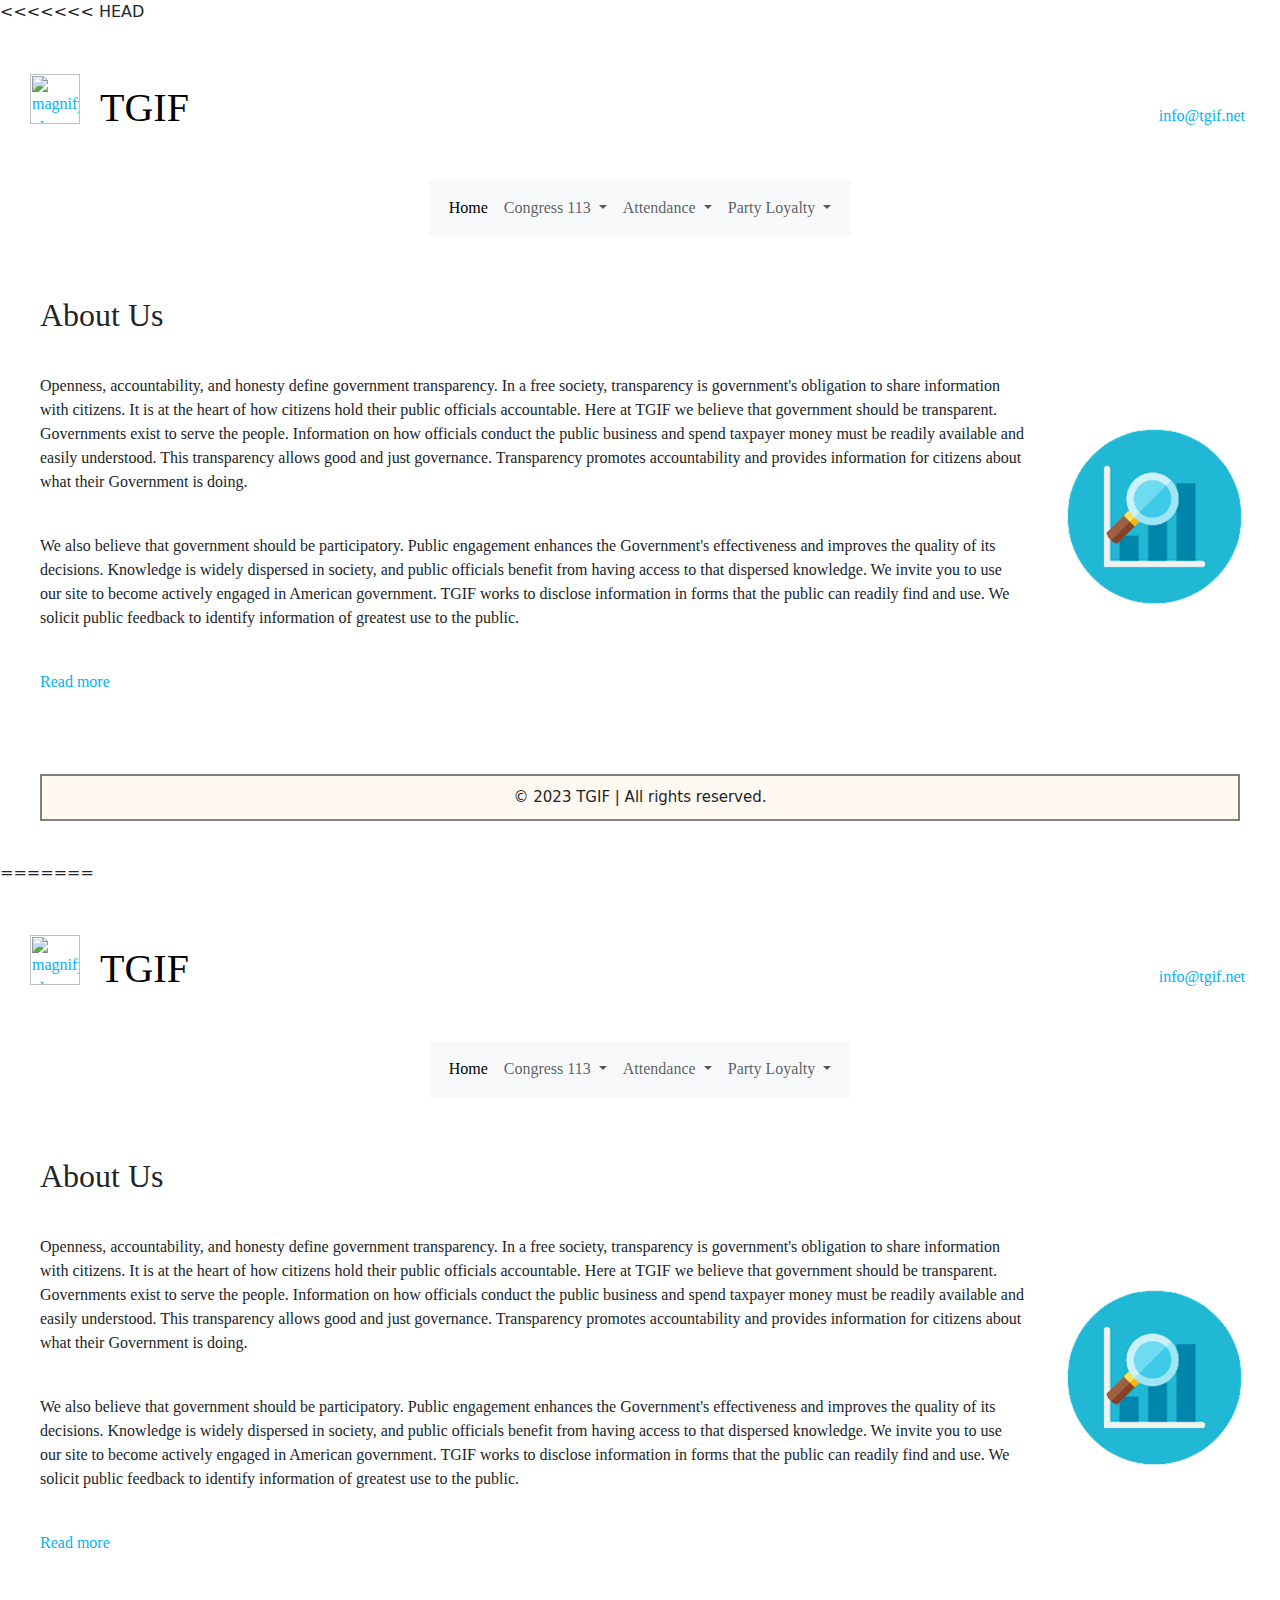
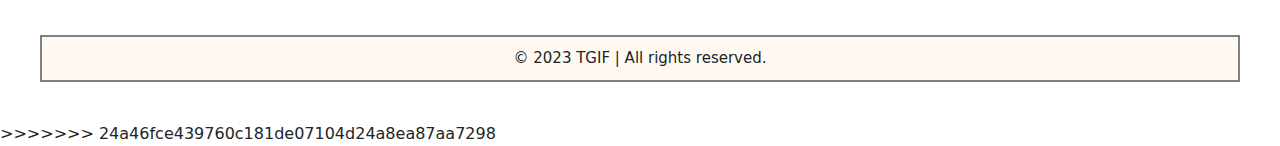
==== index.html @ 57f2e2b4 "Merge branch 'main' of https://github.com/danibarisic/TGIF" ====
<<<<<<< HEAD
<!doctype html>

<html lang="en">

<head>
    <meta charset="utf-8">
    <meta name="viewport" content="width=device-width, initial-scale=1">
    <link href="https://cdn.jsdelivr.net/npm/bootstrap@5.3.3/dist/css/bootstrap.min.css" rel="stylesheet"
        integrity="sha384-QWTKZyjpPEjISv5WaRU9OFeRpok6YctnYmDr5pNlyT2bRjXh0JMhjY6hW+ALEwIH" crossorigin="anonymous">
    <link rel="stylesheet" href='styles.css'>
    <title>TGIF</title>

<body>
    <div class="header-container">
        <div class="logo-container">
            <a href="index.html">
                <img alt='magnifying glass' id='logo-image' src="/TGIF/assets/Images/logo.png">
            </a>
            <div class='title-container'>
                <a href="index.html">
                    <h1>TGIF</h1>
                </a>
            </div>
        </div>
        <a id='contact-email' href="mailto:info@tgif.net">info@tgif.net</a>
    </div>
    <div class="navbar-container">
        <nav class="navbar navbar-expand-lg bg-body-tertiary">
            <div class="container-fluid">
                <button class="navbar-toggler" type="button" data-bs-toggle="collapse"
                    data-bs-target="#navbarSupportedContent" aria-controls="navbarSupportedContent"
                    aria-expanded="false" aria-label="Toggle navigation">
                    <span class="navbar-toggler-icon"></span>
                </button>
                <div class="collapse navbar-collapse" id="navbarSupportedContent">
                    <ul class="navbar-nav me-auto mb-2 mb-lg-0">
                        <li class="nav-item">
                            <a class="nav-link active" aria-current="page" href="index.html">Home</a>
                        </li>
                        <li class="nav-item dropdown">
                            <a class="nav-link dropdown-toggle" href="#" role="button" data-bs-toggle="dropdown"
                                aria-expanded="false">
                                Congress 113
                            </a>
                            <ul class="dropdown-menu">
                                <li><a class="dropdown-item" href="house.html">House</a></li>
                                <li><a class="dropdown-item" href="senate.html">Senate</a></li>
                            </ul>
                        </li>
                        <li class="nav-item dropdown">
                            <a class="nav-link dropdown-toggle" href="#" role="button" data-bs-toggle="dropdown"
                                aria-expanded="false">
                                Attendance
                            </a>
                            <ul class="dropdown-menu">
                                <li><a class="dropdown-item" href="#">House</a></li>
                                <li><a class="dropdown-item" href="#">Senate</a></li>
                            </ul>
                        </li>
                        <li class="nav-item dropdown">
                            <a class="nav-link dropdown-toggle" href="#" role="button" data-bs-toggle="dropdown"
                                aria-expanded="false">
                                Party Loyalty
                            </a>
                            <ul class="dropdown-menu">
                                <li><a class="dropdown-item" href="#">House</a></li>
                                <li><a class="dropdown-item" href="#">Senate</a></li>
                            </ul>
                    </ul>
                </div>
            </div>
        </nav>
    </div>


    <div class="info-container">
        <div>
            <h2>About Us</h2>
            <p>Openness, accountability, and honesty define government transparency. In a free society, transparency is
                government's obligation to share information with citizens. It is at the heart of how citizens hold
                their
                public
                officials accountable. Here at TGIF we believe that government should be transparent.

                Governments exist to serve the people. Information on how officials conduct the public business and
                spend
                taxpayer money must be readily available and easily understood. This transparency allows good and just
                governance. Transparency promotes accountability and provides information for citizens about what their
                Government is doing.
            </p>
            <p>
                We also believe that government should be participatory. Public engagement enhances the Government's
                effectiveness and improves the quality of its decisions. Knowledge is widely dispersed in society, and
                public
                officials benefit from having access to that dispersed knowledge. We invite you to use our site to
                become
                actively engaged in American government.

                TGIF works to disclose information in forms that the public can readily find and use. We solicit public
                feedback
                to identify information of greatest use to the public.
            </p>
            <p><a href="...">Read more</a></p>
        </div>

        <div class="image-container">
            <img alt='magnifying glass' id='main-image' src="assets/Images/tgif-home-image.png">
        </div>

    </div>
    <div class="footer-container">
        <p>&copy; 2023 TGIF | All rights reserved.</p>
    </div>

    <script src="https://cdn.jsdelivr.net/npm/bootstrap@5.3.3/dist/js/bootstrap.bundle.min.js"
        integrity="sha384-YvpcrYf0tY3lHB60NNkmXc5s9fDVZLESaAA55NDzOxhy9GkcIdslK1eN7N6jIeHz"
        crossorigin="anonymous"></script>

    <script type="module"
        src="script.js">import { fetchSenateJson, makeHtml, makeMemberRows } from './script.js';</script>
</body>

=======
<!doctype html>

<html lang="en">

<head>
    <meta charset="utf-8">
    <meta name="viewport" content="width=device-width, initial-scale=1">
    <link href="https://cdn.jsdelivr.net/npm/bootstrap@5.3.3/dist/css/bootstrap.min.css" rel="stylesheet"
        integrity="sha384-QWTKZyjpPEjISv5WaRU9OFeRpok6YctnYmDr5pNlyT2bRjXh0JMhjY6hW+ALEwIH" crossorigin="anonymous">
    <link rel="stylesheet" href='styles.css'>
    <title>TGIF</title>

<body>
    <div class="header-container">
        <div class="logo-container">
            <a href="index.html">
                <img alt='magnifying glass' id='logo-image' src="/TGIF/assets/Images/logo.png">
            </a>
            <div class='title-container'>
                <a href="index.html">
                    <h1>TGIF</h1>
                </a>
            </div>
        </div>
        <a id='contact-email' href="mailto:info@tgif.net">info@tgif.net</a>
    </div>
    <div class="navbar-container">
        <nav class="navbar navbar-expand-lg bg-body-tertiary">
            <div class="container-fluid">
                <button class="navbar-toggler" type="button" data-bs-toggle="collapse"
                    data-bs-target="#navbarSupportedContent" aria-controls="navbarSupportedContent"
                    aria-expanded="false" aria-label="Toggle navigation">
                    <span class="navbar-toggler-icon"></span>
                </button>
                <div class="collapse navbar-collapse" id="navbarSupportedContent">
                    <ul class="navbar-nav me-auto mb-2 mb-lg-0">
                        <li class="nav-item">
                            <a class="nav-link active" aria-current="page" href="index.html">Home</a>
                        </li>
                        <li class="nav-item dropdown">
                            <a class="nav-link dropdown-toggle" href="#" role="button" data-bs-toggle="dropdown"
                                aria-expanded="false">
                                Congress 113
                            </a>
                            <ul class="dropdown-menu">
                                <li><a class="dropdown-item" href="house.html">House</a></li>
                                <li><a class="dropdown-item" href="senate.html">Senate</a></li>
                            </ul>
                        </li>
                        <li class="nav-item dropdown">
                            <a class="nav-link dropdown-toggle" href="#" role="button" data-bs-toggle="dropdown"
                                aria-expanded="false">
                                Attendance
                            </a>
                            <ul class="dropdown-menu">
                                <li><a class="dropdown-item" href="#">House</a></li>
                                <li><a class="dropdown-item" href="#">Senate</a></li>
                            </ul>
                        </li>
                        <li class="nav-item dropdown">
                            <a class="nav-link dropdown-toggle" href="#" role="button" data-bs-toggle="dropdown"
                                aria-expanded="false">
                                Party Loyalty
                            </a>
                            <ul class="dropdown-menu">
                                <li><a class="dropdown-item" href="#">House</a></li>
                                <li><a class="dropdown-item" href="#">Senate</a></li>
                            </ul>
                    </ul>
                </div>
            </div>
        </nav>
    </div>


    <div class="info-container">
        <div>
            <h2>About Us</h2>
            <p>Openness, accountability, and honesty define government transparency. In a free society, transparency is
                government's obligation to share information with citizens. It is at the heart of how citizens hold
                their
                public
                officials accountable. Here at TGIF we believe that government should be transparent.

                Governments exist to serve the people. Information on how officials conduct the public business and
                spend
                taxpayer money must be readily available and easily understood. This transparency allows good and just
                governance. Transparency promotes accountability and provides information for citizens about what their
                Government is doing.
            </p>
            <p>
                We also believe that government should be participatory. Public engagement enhances the Government's
                effectiveness and improves the quality of its decisions. Knowledge is widely dispersed in society, and
                public
                officials benefit from having access to that dispersed knowledge. We invite you to use our site to
                become
                actively engaged in American government.

                TGIF works to disclose information in forms that the public can readily find and use. We solicit public
                feedback
                to identify information of greatest use to the public.
            </p>
            <p><a href="...">Read more</a></p>
        </div>

        <div class="image-container">
            <img alt='magnifying glass' id='main-image' src="assets/Images/tgif-home-image.png">
        </div>

    </div>
    <div class="footer-container">
        <p>&copy; 2023 TGIF | All rights reserved.</p>
    </div>

    <script src="https://cdn.jsdelivr.net/npm/bootstrap@5.3.3/dist/js/bootstrap.bundle.min.js"
        integrity="sha384-YvpcrYf0tY3lHB60NNkmXc5s9fDVZLESaAA55NDzOxhy9GkcIdslK1eN7N6jIeHz"
        crossorigin="anonymous"></script>

    <script type="module"
        src="script.js">import { fetchSenateJson, makeHtml, makeMemberRows } from './script.js';</script>
</body>

>>>>>>> 24a46fce439760c181de07104d24a8ea87aa7298
</html>
---- styles.css ----
@font-face {
    font-family: NewsReader;
    src: url(/Fonts/Newsreader/Newsreader-VariableFont_opsz\,wght.ttf);
}

/* header styles */
.header-container {
    display: flex;
    justify-content: space-between;
}

.logo-container {
    display: flex;
    flex-direction: row;
    margin-left: 30px;

}

#logo-image {
    margin-top: 50px;
    width: 50px;
    height: 50px;
}

.title-container {
    margin-left: 20px;
    font-size: 20px;
}

.title-container h1 {
    text-decoration: none;
    color: black;
}

.title-container a:hover {
    text-decoration: none;
}

h1 {
    margin-top: 60px;
    font-family: Newsreader;
}

/* body styles */
h2 {
    font-family: Newsreader;
    margin-left: 40px;
    margin-top: 20px;
}

#main-image {
    width: 180px;
    margin-right: 35px;
    margin-top: 150px;
}

a:hover {
    text-decoration: underline;
}

a {
    font-family: Newsreader;
    color: rgb(0, 178, 243);
    text-decoration: none;
}

.nav-bar a {
    font-family: Newsreader;
    color: rgb(0, 178, 243);
    text-decoration: none;
    position: relative;
    margin: 0%;
}

.navbar-link:hover {
    background-color: rgb(215, 215, 215);
}

.navbar-container {
    /* border-style: solid; */
    border-color: grey;
    border-width: 2px;
    display: flex;
    justify-content: center;
    margin: 40px;
}

#contact-email {
    margin-top: 80px;
    margin-right: 35px;
    justify-self: right;
}

.info-container {
    display: flex;
    justify-content: space-around;
    flex-direction: row;
}

.info-container p {
    font-family: Newsreader;
    margin: 40px;
}

.nav-bar {
    height: 20px;
    position: relative;
    display: flex;
    justify-content: left;
    border-style: solid;
    background-color: rgb(255, 249, 241);
    border-color: grey;
    border-width: 2px;
    margin: 30px 30px;
    padding: 10px 20px;
    gap: 20px;
    overflow: hidden;
}

.table {
    border: 2px solid rgb(140 140 140);
    table-layout: auto;
    width: auto;
    font-family: Newsreader;
    margin-left: 40px;
    margin-right: 40px;
}

.senate-table-body {
    font-size: medium;
}

.table td {
    font-family: Arial, Helvetica, sans-serif;
}

/* footer styles */
.footer-container {
    display: flex;
    justify-content: center;
    border-style: solid;
    background-color: rgb(255, 249, 241);
    border-color: grey;
    border-width: 2px;
    margin: 40px;
}

.footer-container p {
    margin-top: 10px;
    margin-bottom: 10px;
    font-size: 15px;
    text-align: center;
}
---- styles.css ----
@font-face {
    font-family: NewsReader;
    src: url(/Fonts/Newsreader/Newsreader-VariableFont_opsz\,wght.ttf);
}

/* header styles */
.header-container {
    display: flex;
    justify-content: space-between;
}

.logo-container {
    display: flex;
    flex-direction: row;
    margin-left: 30px;

}

#logo-image {
    margin-top: 50px;
    width: 50px;
    height: 50px;
}

.title-container {
    margin-left: 20px;
    font-size: 20px;
}

.title-container h1 {
    text-decoration: none;
    color: black;
}

.title-container a:hover {
    text-decoration: none;
}

h1 {
    margin-top: 60px;
    font-family: Newsreader;
}

/* body styles */
h2 {
    font-family: Newsreader;
    margin-left: 40px;
    margin-top: 20px;
}

#main-image {
    width: 180px;
    margin-right: 35px;
    margin-top: 150px;
}

a:hover {
    text-decoration: underline;
}

a {
    font-family: Newsreader;
    color: rgb(0, 178, 243);
    text-decoration: none;
}

.nav-bar a {
    font-family: Newsreader;
    color: rgb(0, 178, 243);
    text-decoration: none;
    position: relative;
    margin: 0%;
}

.navbar-link:hover {
    background-color: rgb(215, 215, 215);
}

.navbar-container {
    /* border-style: solid; */
    border-color: grey;
    border-width: 2px;
    display: flex;
    justify-content: center;
    margin: 40px;
}

#contact-email {
    margin-top: 80px;
    margin-right: 35px;
    justify-self: right;
}

.info-container {
    display: flex;
    justify-content: space-around;
    flex-direction: row;
}

.info-container p {
    font-family: Newsreader;
    margin: 40px;
}

.nav-bar {
    height: 20px;
    position: relative;
    display: flex;
    justify-content: left;
    border-style: solid;
    background-color: rgb(255, 249, 241);
    border-color: grey;
    border-width: 2px;
    margin: 30px 30px;
    padding: 10px 20px;
    gap: 20px;
    overflow: hidden;
}

.table {
    border: 2px solid rgb(140 140 140);
    table-layout: auto;
    width: auto;
    font-family: Newsreader;
    margin-left: 40px;
    margin-right: 40px;
}

.senate-table-body {
    font-size: medium;
}

.table td {
    font-family: Arial, Helvetica, sans-serif;
}

/* footer styles */
.footer-container {
    display: flex;
    justify-content: center;
    border-style: solid;
    background-color: rgb(255, 249, 241);
    border-color: grey;
    border-width: 2px;
    margin: 40px;
}

.footer-container p {
    margin-top: 10px;
    margin-bottom: 10px;
    font-size: 15px;
    text-align: center;
}
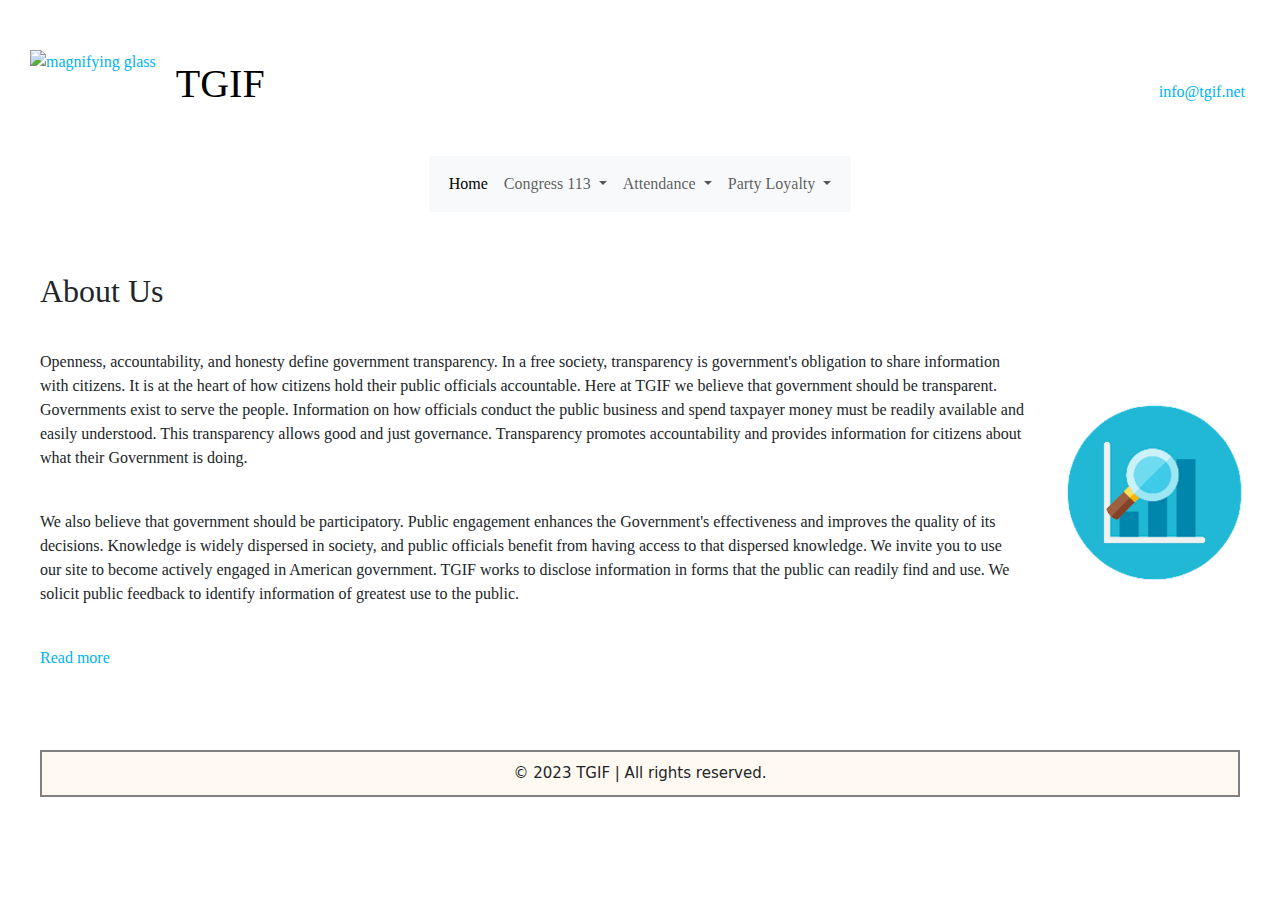
==== commit 5c50ad38: "minor fixes" ====
--- a/index.html
+++ b/index.html
@@ -1,4 +1,3 @@
-<<<<<<< HEAD
 <!doctype html>
 
 <html lang="en">
@@ -77,7 +76,8 @@
     <div class="info-container">
         <div>
             <h2>About Us</h2>
-            <p>Openness, accountability, and honesty define government transparency. In a free society, transparency is
+            <p>Openness, accountability, and honesty define government transparency. In a free society, transparency
+                is
                 government's obligation to share information with citizens. It is at the heart of how citizens hold
                 their
                 public
@@ -85,19 +85,23 @@
 
                 Governments exist to serve the people. Information on how officials conduct the public business and
                 spend
-                taxpayer money must be readily available and easily understood. This transparency allows good and just
-                governance. Transparency promotes accountability and provides information for citizens about what their
+                taxpayer money must be readily available and easily understood. This transparency allows good and
+                just
+                governance. Transparency promotes accountability and provides information for citizens about what
+                their
                 Government is doing.
             </p>
             <p>
                 We also believe that government should be participatory. Public engagement enhances the Government's
-                effectiveness and improves the quality of its decisions. Knowledge is widely dispersed in society, and
+                effectiveness and improves the quality of its decisions. Knowledge is widely dispersed in society,
+                and
                 public
                 officials benefit from having access to that dispersed knowledge. We invite you to use our site to
                 become
                 actively engaged in American government.
 
-                TGIF works to disclose information in forms that the public can readily find and use. We solicit public
+                TGIF works to disclose information in forms that the public can readily find and use. We solicit
+                public
                 feedback
                 to identify information of greatest use to the public.
             </p>
@@ -121,128 +125,4 @@
         src="script.js">import { fetchSenateJson, makeHtml, makeMemberRows } from './script.js';</script>
 </body>
 
-=======
-<!doctype html>
-
-<html lang="en">
-
-<head>
-    <meta charset="utf-8">
-    <meta name="viewport" content="width=device-width, initial-scale=1">
-    <link href="https://cdn.jsdelivr.net/npm/bootstrap@5.3.3/dist/css/bootstrap.min.css" rel="stylesheet"
-        integrity="sha384-QWTKZyjpPEjISv5WaRU9OFeRpok6YctnYmDr5pNlyT2bRjXh0JMhjY6hW+ALEwIH" crossorigin="anonymous">
-    <link rel="stylesheet" href='styles.css'>
-    <title>TGIF</title>
-
-<body>
-    <div class="header-container">
-        <div class="logo-container">
-            <a href="index.html">
-                <img alt='magnifying glass' id='logo-image' src="/TGIF/assets/Images/logo.png">
-            </a>
-            <div class='title-container'>
-                <a href="index.html">
-                    <h1>TGIF</h1>
-                </a>
-            </div>
-        </div>
-        <a id='contact-email' href="mailto:info@tgif.net">info@tgif.net</a>
-    </div>
-    <div class="navbar-container">
-        <nav class="navbar navbar-expand-lg bg-body-tertiary">
-            <div class="container-fluid">
-                <button class="navbar-toggler" type="button" data-bs-toggle="collapse"
-                    data-bs-target="#navbarSupportedContent" aria-controls="navbarSupportedContent"
-                    aria-expanded="false" aria-label="Toggle navigation">
-                    <span class="navbar-toggler-icon"></span>
-                </button>
-                <div class="collapse navbar-collapse" id="navbarSupportedContent">
-                    <ul class="navbar-nav me-auto mb-2 mb-lg-0">
-                        <li class="nav-item">
-                            <a class="nav-link active" aria-current="page" href="index.html">Home</a>
-                        </li>
-                        <li class="nav-item dropdown">
-                            <a class="nav-link dropdown-toggle" href="#" role="button" data-bs-toggle="dropdown"
-                                aria-expanded="false">
-                                Congress 113
-                            </a>
-                            <ul class="dropdown-menu">
-                                <li><a class="dropdown-item" href="house.html">House</a></li>
-                                <li><a class="dropdown-item" href="senate.html">Senate</a></li>
-                            </ul>
-                        </li>
-                        <li class="nav-item dropdown">
-                            <a class="nav-link dropdown-toggle" href="#" role="button" data-bs-toggle="dropdown"
-                                aria-expanded="false">
-                                Attendance
-                            </a>
-                            <ul class="dropdown-menu">
-                                <li><a class="dropdown-item" href="#">House</a></li>
-                                <li><a class="dropdown-item" href="#">Senate</a></li>
-                            </ul>
-                        </li>
-                        <li class="nav-item dropdown">
-                            <a class="nav-link dropdown-toggle" href="#" role="button" data-bs-toggle="dropdown"
-                                aria-expanded="false">
-                                Party Loyalty
-                            </a>
-                            <ul class="dropdown-menu">
-                                <li><a class="dropdown-item" href="#">House</a></li>
-                                <li><a class="dropdown-item" href="#">Senate</a></li>
-                            </ul>
-                    </ul>
-                </div>
-            </div>
-        </nav>
-    </div>
-
-
-    <div class="info-container">
-        <div>
-            <h2>About Us</h2>
-            <p>Openness, accountability, and honesty define government transparency. In a free society, transparency is
-                government's obligation to share information with citizens. It is at the heart of how citizens hold
-                their
-                public
-                officials accountable. Here at TGIF we believe that government should be transparent.
-
-                Governments exist to serve the people. Information on how officials conduct the public business and
-                spend
-                taxpayer money must be readily available and easily understood. This transparency allows good and just
-                governance. Transparency promotes accountability and provides information for citizens about what their
-                Government is doing.
-            </p>
-            <p>
-                We also believe that government should be participatory. Public engagement enhances the Government's
-                effectiveness and improves the quality of its decisions. Knowledge is widely dispersed in society, and
-                public
-                officials benefit from having access to that dispersed knowledge. We invite you to use our site to
-                become
-                actively engaged in American government.
-
-                TGIF works to disclose information in forms that the public can readily find and use. We solicit public
-                feedback
-                to identify information of greatest use to the public.
-            </p>
-            <p><a href="...">Read more</a></p>
-        </div>
-
-        <div class="image-container">
-            <img alt='magnifying glass' id='main-image' src="assets/Images/tgif-home-image.png">
-        </div>
-
-    </div>
-    <div class="footer-container">
-        <p>&copy; 2023 TGIF | All rights reserved.</p>
-    </div>
-
-    <script src="https://cdn.jsdelivr.net/npm/bootstrap@5.3.3/dist/js/bootstrap.bundle.min.js"
-        integrity="sha384-YvpcrYf0tY3lHB60NNkmXc5s9fDVZLESaAA55NDzOxhy9GkcIdslK1eN7N6jIeHz"
-        crossorigin="anonymous"></script>
-
-    <script type="module"
-        src="script.js">import { fetchSenateJson, makeHtml, makeMemberRows } from './script.js';</script>
-</body>
-
->>>>>>> 24a46fce439760c181de07104d24a8ea87aa7298
 </html>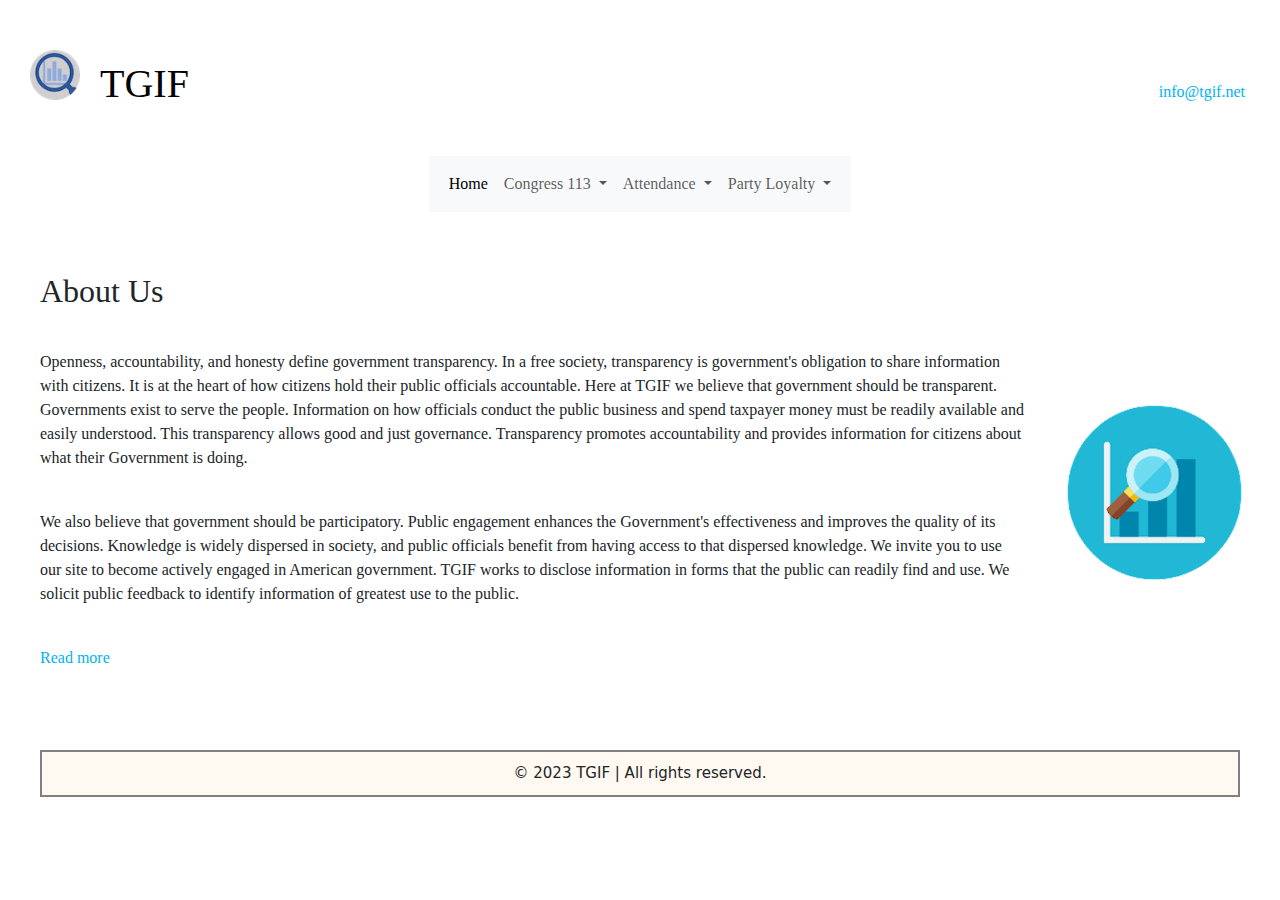
==== commit d8594381: "fixed link to logo.img" ====
--- a/index.html
+++ b/index.html
@@ -14,7 +14,7 @@
     <div class="header-container">
         <div class="logo-container">
             <a href="index.html">
-                <img alt='magnifying glass' id='logo-image' src="/TGIF/assets/Images/logo.png">
+                <img alt='magnifying glass' id='logo-image' src="/assets/Images/logo.png">
             </a>
             <div class='title-container'>
                 <a href="index.html">
--- a/styles.css
+++ b/styles.css
@@ -1,153 +1,153 @@
-@font-face {
-    font-family: NewsReader;
-    src: url(/Fonts/Newsreader/Newsreader-VariableFont_opsz\,wght.ttf);
-}
-
-/* header styles */
-.header-container {
-    display: flex;
-    justify-content: space-between;
-}
-
-.logo-container {
-    display: flex;
-    flex-direction: row;
-    margin-left: 30px;
-
-}
-
-#logo-image {
-    margin-top: 50px;
-    width: 50px;
-    height: 50px;
-}
-
-.title-container {
-    margin-left: 20px;
-    font-size: 20px;
-}
-
-.title-container h1 {
-    text-decoration: none;
-    color: black;
-}
-
-.title-container a:hover {
-    text-decoration: none;
-}
-
-h1 {
-    margin-top: 60px;
-    font-family: Newsreader;
-}
-
-/* body styles */
-h2 {
-    font-family: Newsreader;
-    margin-left: 40px;
-    margin-top: 20px;
-}
-
-#main-image {
-    width: 180px;
-    margin-right: 35px;
-    margin-top: 150px;
-}
-
-a:hover {
-    text-decoration: underline;
-}
-
-a {
-    font-family: Newsreader;
-    color: rgb(0, 178, 243);
-    text-decoration: none;
-}
-
-.nav-bar a {
-    font-family: Newsreader;
-    color: rgb(0, 178, 243);
-    text-decoration: none;
-    position: relative;
-    margin: 0%;
-}
-
-.navbar-link:hover {
-    background-color: rgb(215, 215, 215);
-}
-
-.navbar-container {
-    /* border-style: solid; */
-    border-color: grey;
-    border-width: 2px;
-    display: flex;
-    justify-content: center;
-    margin: 40px;
-}
-
-#contact-email {
-    margin-top: 80px;
-    margin-right: 35px;
-    justify-self: right;
-}
-
-.info-container {
-    display: flex;
-    justify-content: space-around;
-    flex-direction: row;
-}
-
-.info-container p {
-    font-family: Newsreader;
-    margin: 40px;
-}
-
-.nav-bar {
-    height: 20px;
-    position: relative;
-    display: flex;
-    justify-content: left;
-    border-style: solid;
-    background-color: rgb(255, 249, 241);
-    border-color: grey;
-    border-width: 2px;
-    margin: 30px 30px;
-    padding: 10px 20px;
-    gap: 20px;
-    overflow: hidden;
-}
-
-.table {
-    border: 2px solid rgb(140 140 140);
-    table-layout: auto;
-    width: auto;
-    font-family: Newsreader;
-    margin-left: 40px;
-    margin-right: 40px;
-}
-
-.senate-table-body {
-    font-size: medium;
-}
-
-.table td {
-    font-family: Arial, Helvetica, sans-serif;
-}
-
-/* footer styles */
-.footer-container {
-    display: flex;
-    justify-content: center;
-    border-style: solid;
-    background-color: rgb(255, 249, 241);
-    border-color: grey;
-    border-width: 2px;
-    margin: 40px;
-}
-
-.footer-container p {
-    margin-top: 10px;
-    margin-bottom: 10px;
-    font-size: 15px;
-    text-align: center;
+@font-face {
+    font-family: NewsReader;
+    src: url(/Fonts/Newsreader/Newsreader-VariableFont_opsz\,wght.ttf);
+}
+
+/* header styles */
+.header-container {
+    display: flex;
+    justify-content: space-between;
+}
+
+.logo-container {
+    display: flex;
+    flex-direction: row;
+    margin-left: 30px;
+
+}
+
+#logo-image {
+    margin-top: 50px;
+    width: 50px;
+    height: 50px;
+}
+
+.title-container {
+    margin-left: 20px;
+    font-size: 20px;
+}
+
+.title-container h1 {
+    text-decoration: none;
+    color: black;
+}
+
+.title-container a:hover {
+    text-decoration: none;
+}
+
+h1 {
+    margin-top: 60px;
+    font-family: Newsreader;
+}
+
+/* body styles */
+h2 {
+    font-family: Newsreader;
+    margin-left: 40px;
+    margin-top: 20px;
+}
+
+#main-image {
+    width: 180px;
+    margin-right: 35px;
+    margin-top: 150px;
+}
+
+a:hover {
+    text-decoration: underline;
+}
+
+a {
+    font-family: Newsreader;
+    color: rgb(0, 178, 243);
+    text-decoration: none;
+}
+
+.nav-bar a {
+    font-family: Newsreader;
+    color: rgb(0, 178, 243);
+    text-decoration: none;
+    position: relative;
+    margin: 0%;
+}
+
+.navbar-link:hover {
+    background-color: rgb(215, 215, 215);
+}
+
+.navbar-container {
+    /* border-style: solid; */
+    border-color: grey;
+    border-width: 2px;
+    display: flex;
+    justify-content: center;
+    margin: 40px;
+}
+
+#contact-email {
+    margin-top: 80px;
+    margin-right: 35px;
+    justify-self: right;
+}
+
+.info-container {
+    display: flex;
+    justify-content: space-around;
+    flex-direction: row;
+}
+
+.info-container p {
+    font-family: Newsreader;
+    margin: 40px;
+}
+
+.nav-bar {
+    height: 20px;
+    position: relative;
+    display: flex;
+    justify-content: left;
+    border-style: solid;
+    background-color: rgb(255, 249, 241);
+    border-color: grey;
+    border-width: 2px;
+    margin: 30px 30px;
+    padding: 10px 20px;
+    gap: 20px;
+    overflow: hidden;
+}
+
+.table {
+    border: 2px solid rgb(140 140 140);
+    table-layout: auto;
+    width: auto;
+    font-family: Newsreader;
+    margin-left: 40px;
+    margin-right: 40px;
+}
+
+.senate-table-body {
+    font-size: medium;
+}
+
+.table td {
+    font-family: Arial, Helvetica, sans-serif;
+}
+
+/* footer styles */
+.footer-container {
+    display: flex;
+    justify-content: center;
+    border-style: solid;
+    background-color: rgb(255, 249, 241);
+    border-color: grey;
+    border-width: 2px;
+    margin: 40px;
+}
+
+.footer-container p {
+    margin-top: 10px;
+    margin-bottom: 10px;
+    font-size: 15px;
+    text-align: center;
 }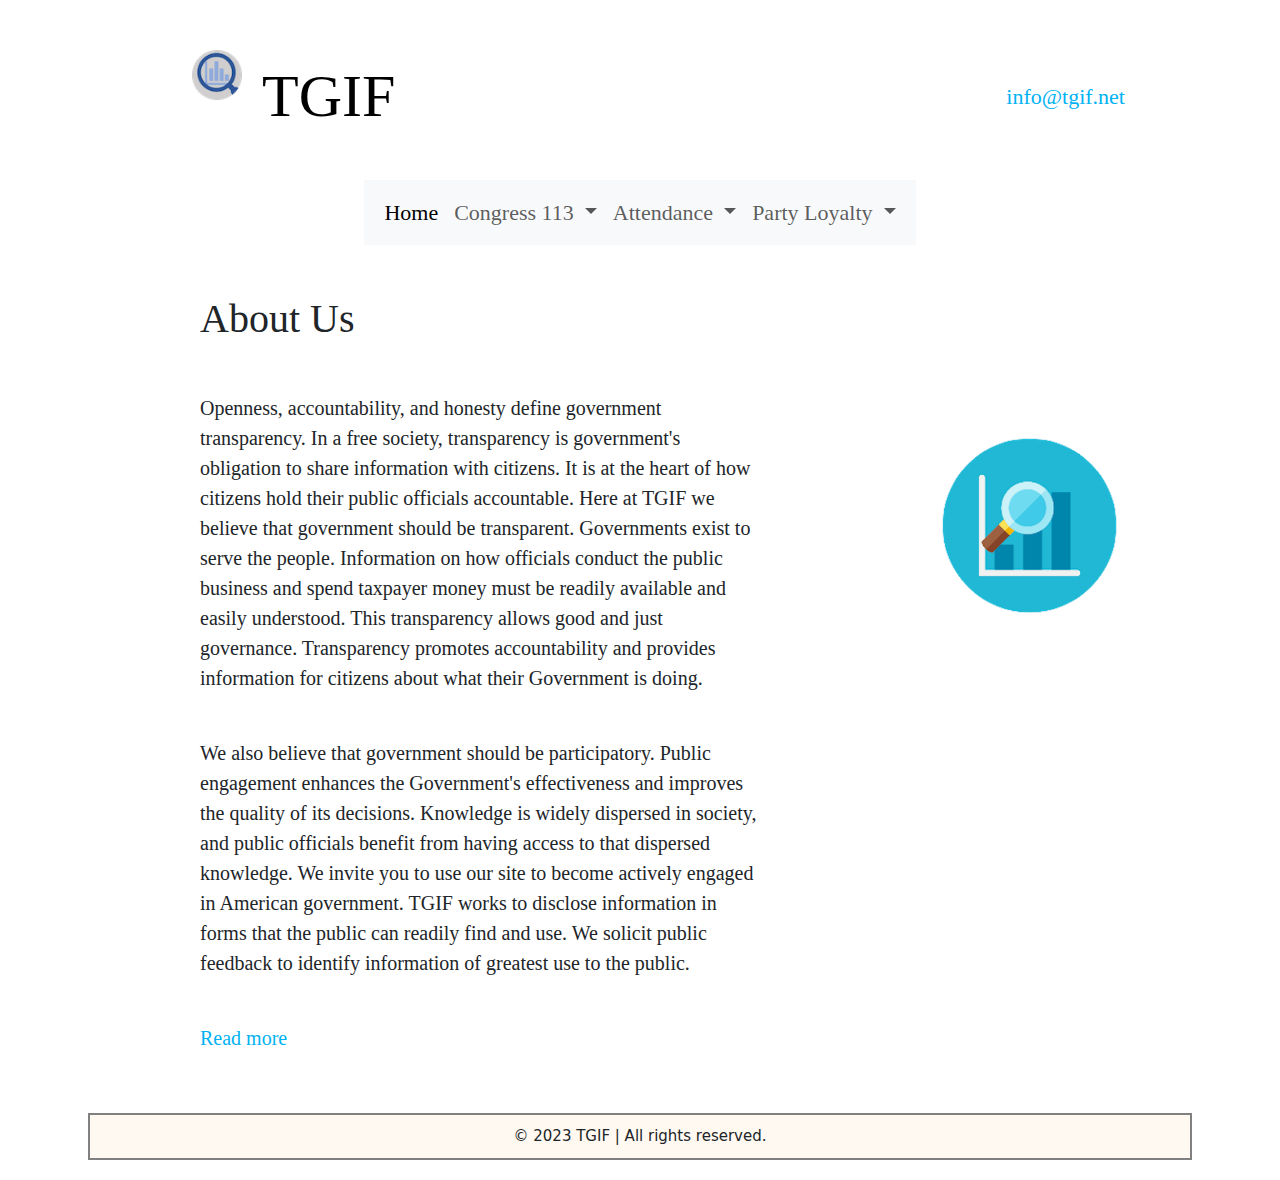
==== commit f39f2369: "Removed unused functions from script." ====
--- a/index.html
+++ b/index.html
@@ -22,8 +22,11 @@
                 </a>
             </div>
         </div>
-        <a id='contact-email' href="mailto:info@tgif.net">info@tgif.net</a>
+        <div class="email-container">
+            <a id='contact-email' href="mailto:info@tgif.net">info@tgif.net</a>
+        </div>
     </div>
+
     <div class="navbar-container">
         <nav class="navbar navbar-expand-lg bg-body-tertiary">
             <div class="container-fluid">
@@ -76,7 +79,8 @@
     <div class="info-container">
         <div>
             <h2>About Us</h2>
-            <p>Openness, accountability, and honesty define government transparency. In a free society, transparency
+            <p class='paragraph'>Openness, accountability, and honesty define government transparency. In a free
+                society, transparency
                 is
                 government's obligation to share information with citizens. It is at the heart of how citizens hold
                 their
@@ -91,7 +95,7 @@
                 their
                 Government is doing.
             </p>
-            <p>
+            <p class="paragraph">
                 We also believe that government should be participatory. Public engagement enhances the Government's
                 effectiveness and improves the quality of its decisions. Knowledge is widely dispersed in society,
                 and
@@ -105,7 +109,7 @@
                 feedback
                 to identify information of greatest use to the public.
             </p>
-            <p><a href="...">Read more</a></p>
+            <p id="readMore"><a href="...">Read more</a></p>
         </div>
 
         <div class="image-container">
@@ -121,8 +125,7 @@
         integrity="sha384-YvpcrYf0tY3lHB60NNkmXc5s9fDVZLESaAA55NDzOxhy9GkcIdslK1eN7N6jIeHz"
         crossorigin="anonymous"></script>
 
-    <script type="module"
-        src="script.js">import { fetchSenateJson, makeHtml, makeMemberRows } from './script.js';</script>
+    <script type="module" src="script.js">import { appendLinksToParagraphs } from './script.js';</script>
 </body>
 
 </html>--- a/styles.css
+++ b/styles.css
@@ -12,7 +12,7 @@
 .logo-container {
     display: flex;
     flex-direction: row;
-    margin-left: 30px;
+    margin-left: 12em;
 
 }
 
@@ -23,7 +23,7 @@
 }
 
 .title-container {
-    margin-left: 20px;
+    margin-left: 1em;
     font-size: 20px;
 }
 
@@ -38,19 +38,32 @@
 
 h1 {
     margin-top: 60px;
-    font-family: Newsreader;
+    font-size: 60px;
+    font-family: Newsreader;
+}
+
+.email-container {
+    justify-content: right;
+    font-size: 20px;
+    margin-right: 6em;
+    margin-top: 4em;
+}
+
+#contact-email {
+    font-size: 22px;
 }
 
 /* body styles */
 h2 {
     font-family: Newsreader;
-    margin-left: 40px;
-    margin-top: 20px;
+    margin: 10px 5em;
+    font-size: 2.5em;
+    padding-bottom: 5px;
 }
 
 #main-image {
     width: 180px;
-    margin-right: 35px;
+    margin-right: 10em;
     margin-top: 150px;
 }
 
@@ -64,12 +77,17 @@
     text-decoration: none;
 }
 
+.navbar-collapse .navbar-nav .nav-link {
+    font-size: 22px;
+}
+
 .nav-bar a {
     font-family: Newsreader;
     color: rgb(0, 178, 243);
     text-decoration: none;
     position: relative;
     margin: 0%;
+    font-size: 40px;
 }
 
 .navbar-link:hover {
@@ -99,7 +117,10 @@
 
 .info-container p {
     font-family: Newsreader;
-    margin: 40px;
+    margin: 2em 10em;
+    width: 60%;
+    font-size: 20px;
+    padding-top: 5px;
 }
 
 .nav-bar {
@@ -117,21 +138,72 @@
     overflow: hidden;
 }
 
+.all-filters-container {
+    display: flex;
+    flex-direction: row;
+    justify-content: space-between;
+}
+
+.filter-state-container {
+    margin-right: 15em;
+    margin-top: 15px;
+    font-size: 20px;
+    font-family: Newsreader;
+}
+
+.checkbox-container {
+    display: flex;
+    flex-direction: row;
+    gap: 30px;
+    justify-content: left;
+    margin-left: 12em;
+    margin-bottom: 1em;
+}
+
+.checkbox-container label {
+    margin-top: 15px;
+    font-size: 20px;
+    font-family: Newsreader;
+}
+
+.checkbox-container p {
+    margin-top: 15px;
+    font-size: 20px;
+    font-family: Newsreader;
+}
+
+.filter-state-container {
+    margin-left: 2em;
+}
+
+#select-state {
+    padding: 5px;
+    margin-left: 20px;
+}
+
 .table {
+    display: table;
+    table-layout: auto;
     border: 2px solid rgb(140 140 140);
-    table-layout: auto;
-    width: auto;
-    font-family: Newsreader;
-    margin-left: 40px;
-    margin-right: 40px;
+    width: 80%;
+    font-family: Newsreader;
+    margin: 0 auto;
 }
 
 .senate-table-body {
     font-size: medium;
 }
 
+.table th {
+    font-family: Newsreader;
+    text-align: center;
+    font-size: 20px;
+}
+
 .table td {
-    font-family: Arial, Helvetica, sans-serif;
+    font-size: 20px;
+    font-family: Newsreader;
+    text-align: center;
 }
 
 /* footer styles */
@@ -142,12 +214,11 @@
     background-color: rgb(255, 249, 241);
     border-color: grey;
     border-width: 2px;
-    margin: 40px;
+    margin: 20px 5.5em;
 }
 
 .footer-container p {
-    margin-top: 10px;
-    margin-bottom: 10px;
+    margin: 10px 0;
     font-size: 15px;
     text-align: center;
 }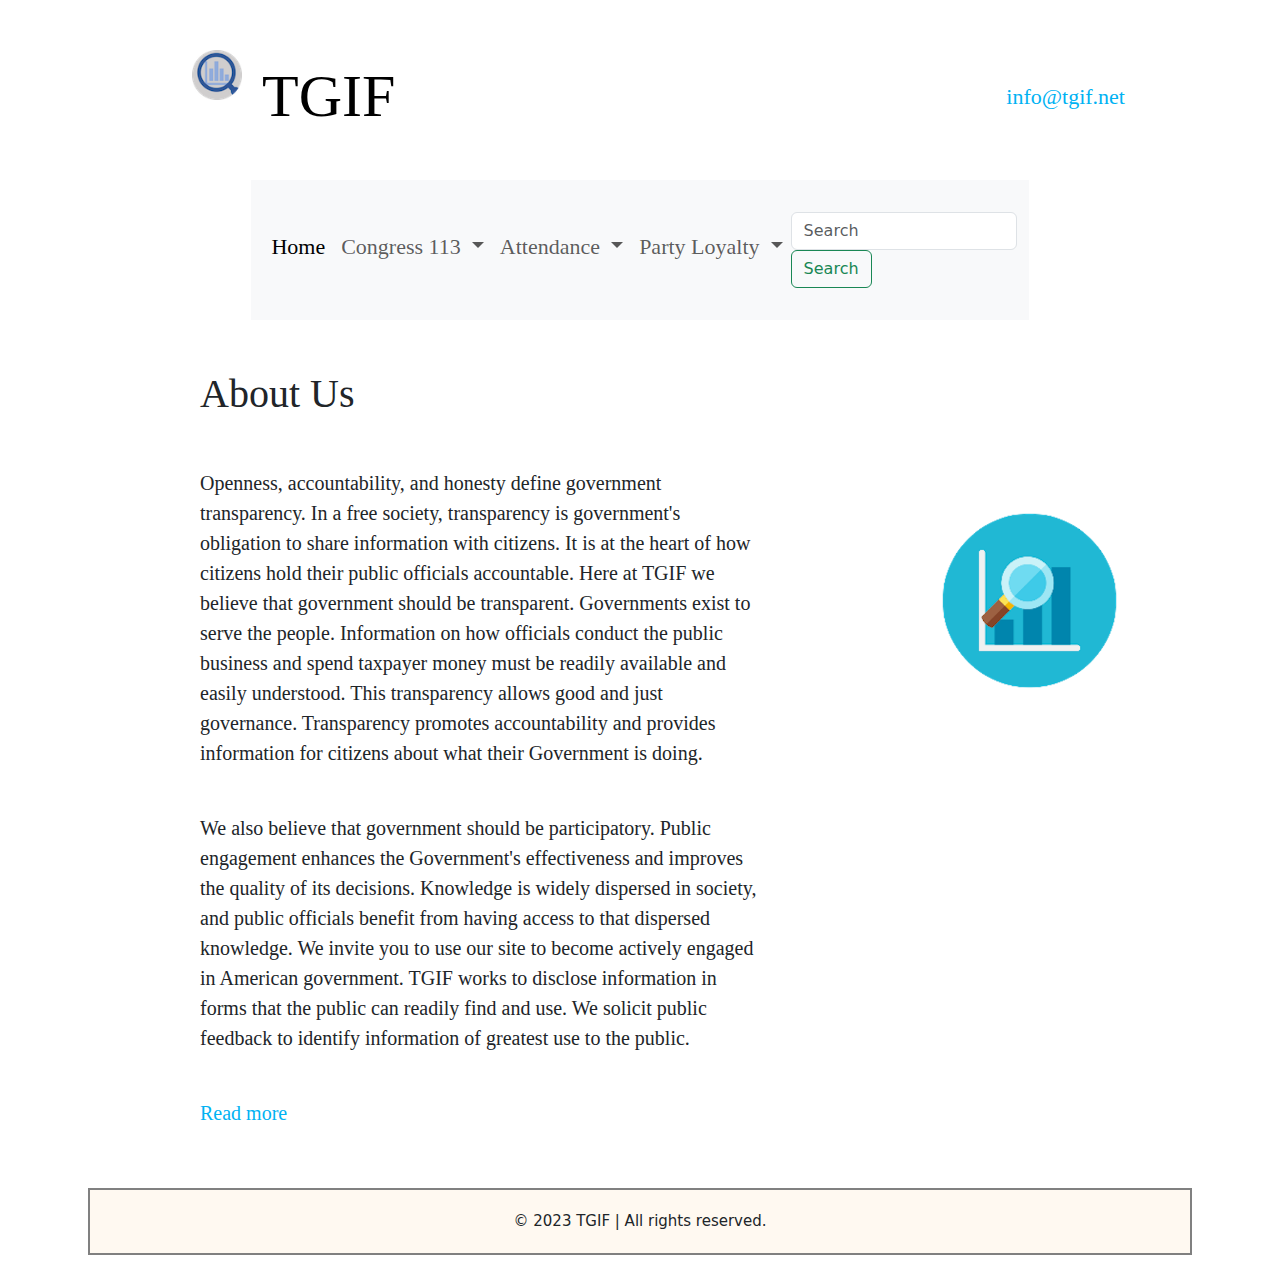
==== commit 9d512da9: "Added Ids for search input field." ====
--- a/index.html
+++ b/index.html
@@ -9,6 +9,7 @@
         integrity="sha384-QWTKZyjpPEjISv5WaRU9OFeRpok6YctnYmDr5pNlyT2bRjXh0JMhjY6hW+ALEwIH" crossorigin="anonymous">
     <link rel="stylesheet" href='styles.css'>
     <title>TGIF</title>
+</head>
 
 <body>
     <div class="header-container">
@@ -36,7 +37,7 @@
                     <span class="navbar-toggler-icon"></span>
                 </button>
                 <div class="collapse navbar-collapse" id="navbarSupportedContent">
-                    <ul class="navbar-nav me-auto mb-2 mb-lg-0">
+                    <ul class="navbar-nav lg-auto mb-2 mb-xlg-6">
                         <li class="nav-item">
                             <a class="nav-link active" aria-current="page" href="index.html">Home</a>
                         </li>
@@ -71,6 +72,12 @@
                             </ul>
                     </ul>
                 </div>
+                <form class="form-inline my-4 my-lg-4">
+                    <input id="searchInput" class="form-control mr-sm-2" type="search" placeholder="Search"
+                        aria-label="Search">
+                    <button onclick="handleSearch()" class="btn btn-outline-success my-2 my-sm-0"
+                        type="submit">Search</button>
+                </form>
             </div>
         </nav>
     </div>
@@ -125,7 +132,7 @@
         integrity="sha384-YvpcrYf0tY3lHB60NNkmXc5s9fDVZLESaAA55NDzOxhy9GkcIdslK1eN7N6jIeHz"
         crossorigin="anonymous"></script>
 
-    <script type="module" src="script.js">import { appendLinksToParagraphs } from './script.js';</script>
+    <script type="module" src="script.js"></script>
 </body>
 
 </html>--- a/styles.css
+++ b/styles.css
@@ -149,6 +149,7 @@
     margin-top: 15px;
     font-size: 20px;
     font-family: Newsreader;
+    margin-left: 2em;
 }
 
 .checkbox-container {
@@ -160,20 +161,11 @@
     margin-bottom: 1em;
 }
 
+.checkbox-container p,
 .checkbox-container label {
     margin-top: 15px;
     font-size: 20px;
     font-family: Newsreader;
-}
-
-.checkbox-container p {
-    margin-top: 15px;
-    font-size: 20px;
-    font-family: Newsreader;
-}
-
-.filter-state-container {
-    margin-left: 2em;
 }
 
 #select-state {
@@ -188,6 +180,8 @@
     width: 80%;
     font-family: Newsreader;
     margin: 0 auto;
+    margin-bottom: 50px;
+    margin-top: 40px;
 }
 
 .senate-table-body {
@@ -218,7 +212,8 @@
 }
 
 .footer-container p {
-    margin: 10px 0;
+    padding: 10px 20px;
+    margin: 10px 20px;
     font-size: 15px;
     text-align: center;
 }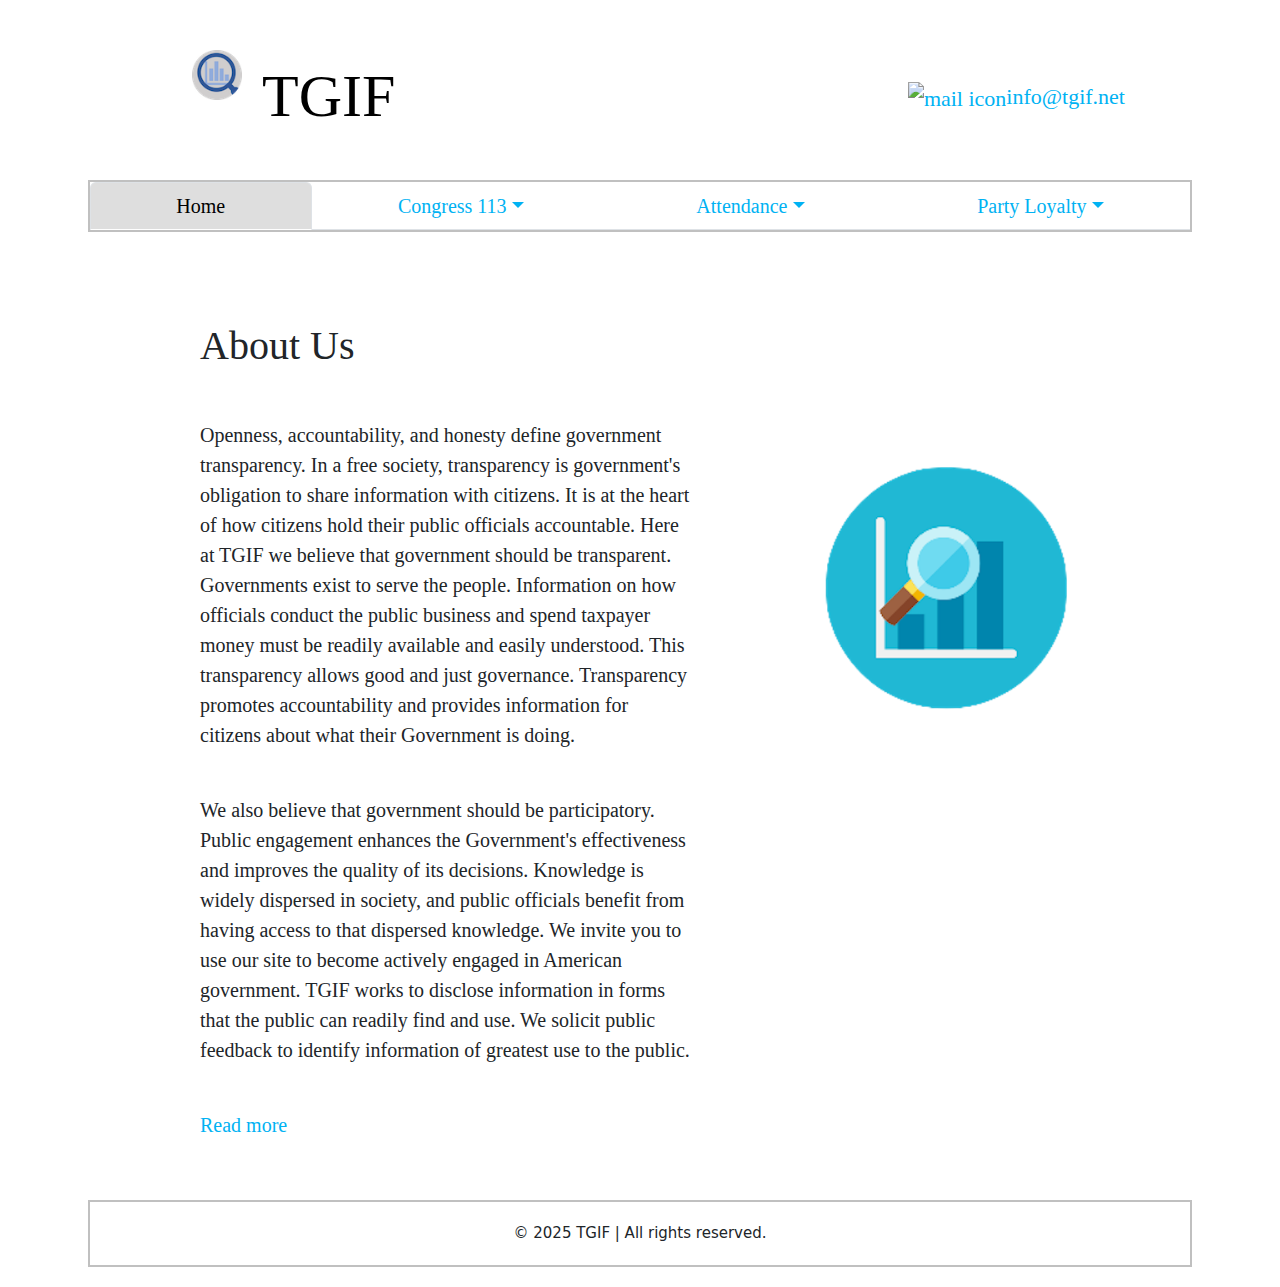
==== commit 59cd41c9: "Added mail icon to Email link." ====
--- a/index.html
+++ b/index.html
@@ -18,70 +18,49 @@
                 <img alt='magnifying glass' id='logo-image' src="/assets/Images/logo.png">
             </a>
             <div class='title-container'>
-                <a href="index.html">
+                <a id="logo-anchor" href="index.html">
                     <h1>TGIF</h1>
                 </a>
             </div>
         </div>
         <div class="email-container">
-            <a id='contact-email' href="mailto:info@tgif.net">info@tgif.net</a>
+            <a id='contact-email' href="mailto:info@tgif.net"><img alt="mail icon" id="mail-image"
+                    src="/assets/Images/mailicon.png">info@tgif.net
+            </a>
         </div>
     </div>
 
-    <div class="navbar-container">
-        <nav class="navbar navbar-expand-lg bg-body-tertiary">
-            <div class="container-fluid">
-                <button class="navbar-toggler" type="button" data-bs-toggle="collapse"
-                    data-bs-target="#navbarSupportedContent" aria-controls="navbarSupportedContent"
-                    aria-expanded="false" aria-label="Toggle navigation">
-                    <span class="navbar-toggler-icon"></span>
-                </button>
-                <div class="collapse navbar-collapse" id="navbarSupportedContent">
-                    <ul class="navbar-nav lg-auto mb-2 mb-xlg-6">
-                        <li class="nav-item">
-                            <a class="nav-link active" aria-current="page" href="index.html">Home</a>
-                        </li>
-                        <li class="nav-item dropdown">
-                            <a class="nav-link dropdown-toggle" href="#" role="button" data-bs-toggle="dropdown"
-                                aria-expanded="false">
-                                Congress 113
-                            </a>
-                            <ul class="dropdown-menu">
-                                <li><a class="dropdown-item" href="house.html">House</a></li>
-                                <li><a class="dropdown-item" href="senate.html">Senate</a></li>
-                            </ul>
-                        </li>
-                        <li class="nav-item dropdown">
-                            <a class="nav-link dropdown-toggle" href="#" role="button" data-bs-toggle="dropdown"
-                                aria-expanded="false">
-                                Attendance
-                            </a>
-                            <ul class="dropdown-menu">
-                                <li><a class="dropdown-item" href="#">House</a></li>
-                                <li><a class="dropdown-item" href="#">Senate</a></li>
-                            </ul>
-                        </li>
-                        <li class="nav-item dropdown">
-                            <a class="nav-link dropdown-toggle" href="#" role="button" data-bs-toggle="dropdown"
-                                aria-expanded="false">
-                                Party Loyalty
-                            </a>
-                            <ul class="dropdown-menu">
-                                <li><a class="dropdown-item" href="#">House</a></li>
-                                <li><a class="dropdown-item" href="#">Senate</a></li>
-                            </ul>
-                    </ul>
-                </div>
-                <form class="form-inline my-4 my-lg-4">
-                    <input id="searchInput" class="form-control mr-sm-2" type="search" placeholder="Search"
-                        aria-label="Search">
-                    <button onclick="handleSearch()" class="btn btn-outline-success my-2 my-sm-0"
-                        type="submit">Search</button>
-                </form>
-            </div>
-        </nav>
+    <div class="navigation-container">
+        <ul class="nav nav-tabs nav-fill">
+            <li class="nav-item">
+                <a class="nav-link" aria-current="page" href="index.html">Home</a>
+            </li>
+            <li class="nav-item dropdown">
+                <a class="nav-link dropdown-toggle" data-bs-toggle="dropdown" role="button"
+                    aria-expanded="false">Congress 113</a>
+                <ul class="dropdown-menu">
+                    <li><a class="dropdown-item" href="members.html?chamber=house">House</a></li>
+                    <li><a class="dropdown-item" href="members.html?chamber=senate">Senate</a></li>
+                </ul>
+            </li>
+            <li class="nav-item dropdown">
+                <a class="nav-link dropdown-toggle" data-bs-toggle="dropdown" href="#" role="button"
+                    aria-expanded="false">Attendance</a>
+                <ul class="dropdown-menu">
+                    <li><a class="dropdown-item" href="#">House</a></li>
+                    <li><a class="dropdown-item" href="#">Senate</a></li>
+                </ul>
+            </li>
+            <li class="nav-item dropdown">
+                <a class="nav-link dropdown-toggle" data-bs-toggle="dropdown" href="#" role="button"
+                    aria-expanded="false">Party Loyalty</a>
+                <ul class="dropdown-menu">
+                    <li><a class="dropdown-item" href="#">House</a></li>
+                    <li><a class="dropdown-item" href="#">Senate</a></li>
+                </ul>
+            </li>
+        </ul>
     </div>
-
 
     <div class="info-container">
         <div>
@@ -116,7 +95,7 @@
                 feedback
                 to identify information of greatest use to the public.
             </p>
-            <p id="readMore"><a href="...">Read more</a></p>
+            <p><a id="readmore-link" href="#">Read more</a></p>
         </div>
 
         <div class="image-container">
@@ -125,7 +104,7 @@
 
     </div>
     <div class="footer-container">
-        <p>&copy; 2023 TGIF | All rights reserved.</p>
+        <p>&copy; 2025 TGIF | All rights reserved.</p>
     </div>
 
     <script src="https://cdn.jsdelivr.net/npm/bootstrap@5.3.3/dist/js/bootstrap.bundle.min.js"
--- a/styles.css
+++ b/styles.css
@@ -42,6 +42,10 @@
     font-family: Newsreader;
 }
 
+#logo-anchor {
+    text-decoration: none;
+}
+
 .email-container {
     justify-content: right;
     font-size: 20px;
@@ -50,7 +54,17 @@
 }
 
 #contact-email {
+    font-family: Newsreader;
+    color: rgb(0, 178, 243);
+    margin-top: 80px;
+    margin-right: 35px;
+    justify-self: right;
+    text-decoration: none;
     font-size: 22px;
+}
+
+#mail-image {
+    width: 40px;
 }
 
 /* body styles */
@@ -62,56 +76,62 @@
 }
 
 #main-image {
-    width: 180px;
-    margin-right: 10em;
+    width: 250px;
+    margin-right: 13em;
     margin-top: 150px;
+    margin-left: 0px;
 }
 
 a:hover {
     text-decoration: underline;
 }
 
-a {
-    font-family: Newsreader;
-    color: rgb(0, 178, 243);
-    text-decoration: none;
-}
-
-.navbar-collapse .navbar-nav .nav-link {
-    font-size: 22px;
-}
-
-.nav-bar a {
-    font-family: Newsreader;
-    color: rgb(0, 178, 243);
-    text-decoration: none;
-    position: relative;
-    margin: 0%;
-    font-size: 40px;
-}
-
-.navbar-link:hover {
-    background-color: rgb(215, 215, 215);
-}
-
-.navbar-container {
-    /* border-style: solid; */
-    border-color: grey;
-    border-width: 2px;
-    display: flex;
-    justify-content: center;
-    margin: 40px;
-}
-
-#contact-email {
-    margin-top: 80px;
-    margin-right: 35px;
-    justify-self: right;
+.member-anchors {
+    font-family: Newsreader;
+    color: rgb(0, 178, 243);
+    text-decoration: none;
+}
+
+#contact-email:hover {
+    text-decoration: underline;
+    transition: 0.2s;
+}
+
+#readmore-link {
+    color: rgb(0, 178, 243);
+    text-decoration: none;
+}
+
+#readmore-link:hover {
+    text-decoration: underline;
+}
+
+.navigation-container {
+    border: 2px solid rgb(192 192 192);
+    margin: 40px 5.5em;
+}
+
+.nav-link {
+    font-size: 20px;
+    font-family: Newsreader;
+    text-decoration: none;
+    color: rgb(0, 178, 243);
+}
+
+.dropdown-item {
+    font-size: 20px;
+    font-family: Newsreader;
+    text-decoration: none;
+    color: rgb(0, 178, 243);
+}
+
+.nav-link:hover {
+    text-decoration: none;
 }
 
 .info-container {
-    display: flex;
-    justify-content: space-around;
+    margin-top: 5em;
+    display: flex;
     flex-direction: row;
 }
 
@@ -123,21 +143,6 @@
     padding-top: 5px;
 }
 
-.nav-bar {
-    height: 20px;
-    position: relative;
-    display: flex;
-    justify-content: left;
-    border-style: solid;
-    background-color: rgb(255, 249, 241);
-    border-color: grey;
-    border-width: 2px;
-    margin: 30px 30px;
-    padding: 10px 20px;
-    gap: 20px;
-    overflow: hidden;
-}
-
 .all-filters-container {
     display: flex;
     flex-direction: row;
@@ -146,7 +151,6 @@
 
 .filter-state-container {
     margin-right: 15em;
-    margin-top: 15px;
     font-size: 20px;
     font-family: Newsreader;
     margin-left: 2em;
@@ -163,9 +167,14 @@
 
 .checkbox-container p,
 .checkbox-container label {
-    margin-top: 15px;
-    font-size: 20px;
-    font-family: Newsreader;
+    font-size: 20px;
+    font-family: Newsreader;
+}
+
+.partyFilterCheckbox {
+    margin-top: 5px;
+    width: 18px;
+    height: 18px;
 }
 
 #select-state {
@@ -176,7 +185,7 @@
 .table {
     display: table;
     table-layout: auto;
-    border: 2px solid rgb(140 140 140);
+    border: 2px solid rgb(192 192 192);
     width: 80%;
     font-family: Newsreader;
     margin: 0 auto;
@@ -204,10 +213,7 @@
 .footer-container {
     display: flex;
     justify-content: center;
-    border-style: solid;
-    background-color: rgb(255, 249, 241);
-    border-color: grey;
-    border-width: 2px;
+    border: 2px solid rgb(192 192 192);
     margin: 20px 5.5em;
 }
 
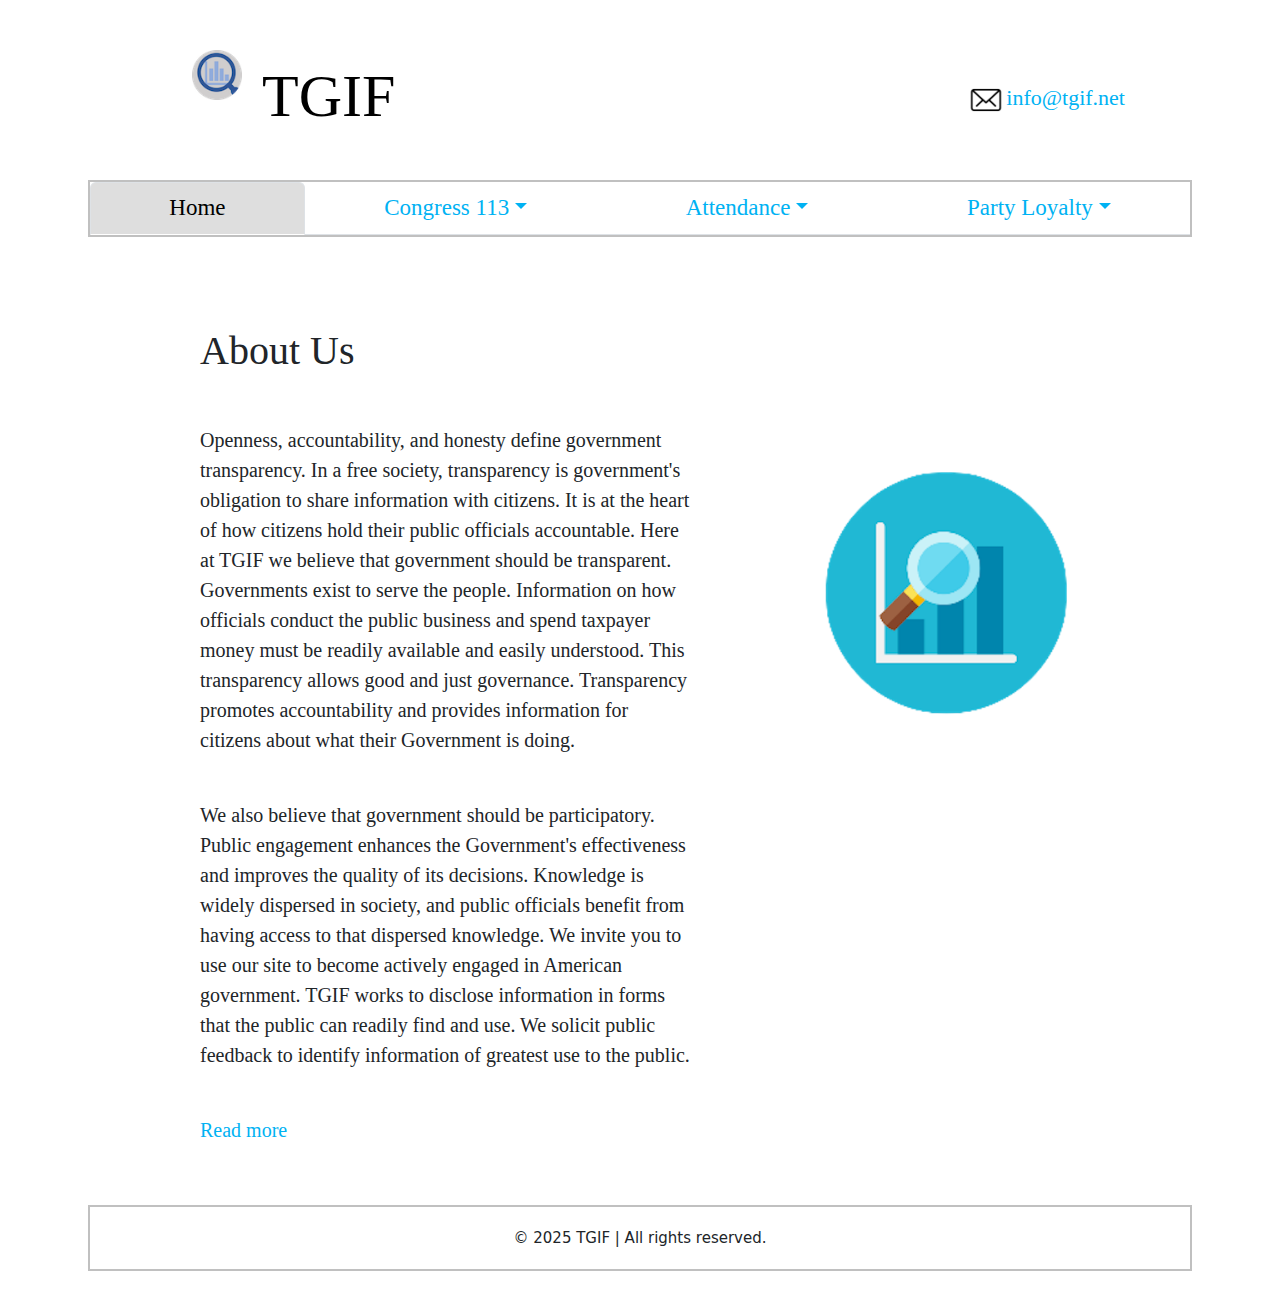
==== commit a8bc61d9: "Added for task 4." ====
--- a/index.html
+++ b/index.html
@@ -36,7 +36,7 @@
                 <a class="nav-link" aria-current="page" href="index.html">Home</a>
             </li>
             <li class="nav-item dropdown">
-                <a class="nav-link dropdown-toggle" data-bs-toggle="dropdown" role="button"
+                <a class="nav-link dropdown-toggle" data-bs-toggle="dropdown" href="#" role="button"
                     aria-expanded="false">Congress 113</a>
                 <ul class="dropdown-menu">
                     <li><a class="dropdown-item" href="members.html?chamber=house">House</a></li>
@@ -47,16 +47,16 @@
                 <a class="nav-link dropdown-toggle" data-bs-toggle="dropdown" href="#" role="button"
                     aria-expanded="false">Attendance</a>
                 <ul class="dropdown-menu">
-                    <li><a class="dropdown-item" href="#">House</a></li>
-                    <li><a class="dropdown-item" href="#">Senate</a></li>
+                    <li><a class="dropdown-item" href="attendance.html?chamber=house">House</a></li>
+                    <li><a class="dropdown-item" href="attendance.html?chamber=senate">Senate</a></li>
                 </ul>
             </li>
             <li class="nav-item dropdown">
                 <a class="nav-link dropdown-toggle" data-bs-toggle="dropdown" href="#" role="button"
                     aria-expanded="false">Party Loyalty</a>
                 <ul class="dropdown-menu">
-                    <li><a class="dropdown-item" href="#">House</a></li>
-                    <li><a class="dropdown-item" href="#">Senate</a></li>
+                    <li><a class="dropdown-item" href="loyalty.html?chamber=house">House</a></li>
+                    <li><a class="dropdown-item" href="loyalty.html?chamber=senate">Senate</a></li>
                 </ul>
             </li>
         </ul>
--- a/styles.css
+++ b/styles.css
@@ -73,6 +73,16 @@
     margin: 10px 5em;
     font-size: 2.5em;
     padding-bottom: 5px;
+}
+
+h3 {
+    font-family: Newsreader;
+    margin: 10px 5em;
+    font-size: 1.8em;
+}
+
+.attendance-information-container {
+    margin: 2em 10em;
 }
 
 #main-image {
@@ -112,7 +122,8 @@
 }
 
 .nav-link {
-    font-size: 20px;
+    font-size: 23px;
+    font-weight: 500;
     font-family: Newsreader;
     text-decoration: none;
     color: rgb(0, 178, 243);
@@ -141,6 +152,28 @@
     width: 60%;
     font-size: 20px;
     padding-top: 5px;
+}
+
+.attendance-container {
+    display: inline-block;
+    margin-top: 5em;
+    display: flex;
+}
+
+.attendance-information-container {
+    display: inline-block;
+    margin-right: 10em;
+}
+
+.attendance-container p {
+    font-family: Newsreader;
+    font-size: 20px;
+}
+
+.table-container-bottom {
+    margin-top: 50px;
+    display: flex;
+    justify-content: space-around;
 }
 
 .all-filters-container {
@@ -182,7 +215,11 @@
     margin-left: 20px;
 }
 
-.table {
+.table,
+.table-glance,
+.table-glance-house,
+.table-least,
+.table-most {
     display: table;
     table-layout: auto;
     border: 2px solid rgb(192 192 192);
@@ -197,16 +234,36 @@
     font-size: medium;
 }
 
-.table th {
+.table th,
+.table-glance th,
+.table-glance-house th,
+.table-least th,
+.table-most th {
+    border: 2px solid rgb(192 192 192);
     font-family: Newsreader;
     text-align: center;
     font-size: 20px;
 }
 
-.table td {
+.table td,
+.table-glance td,
+.table-glance-house td,
+.table-least td,
+.table-most td {
+    border: 2px solid rgb(192 192 192);
     font-size: 20px;
     font-family: Newsreader;
     text-align: center;
+}
+
+.table-container-top {
+    display: inline-block;
+    margin-right: 10em;
+}
+
+.table-container-bottom {
+    display: flex;
+    flex-direction: row;
 }
 
 /* footer styles */
